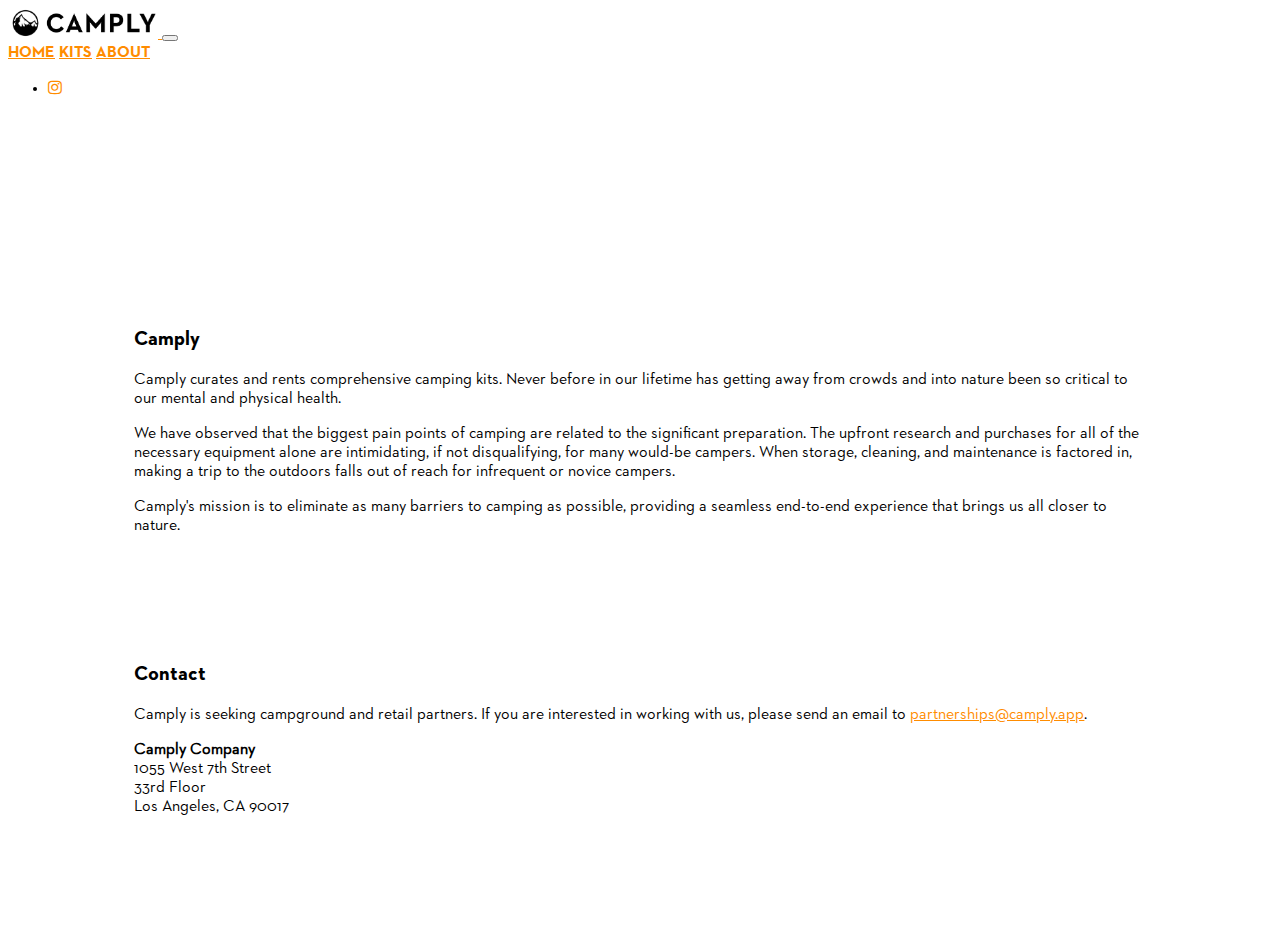
==== Camply/pages/about.html @ 9fa65520 "About" ====
<!doctype html>
<html lang="en">

<head>
    <!-- Required meta tags -->
    <meta charset="utf-8">
    <meta name="viewport" content="width=device-width, initial-scale=1, shrink-to-fit=no">

    <!-- Bootstrap CSS -->
    <link rel="stylesheet" href="https://cdn.jsdelivr.net/npm/bootstrap@4.5.3/dist/css/bootstrap.min.css"
        integrity="sha384-TX8t27EcRE3e/ihU7zmQxVncDAy5uIKz4rEkgIXeMed4M0jlfIDPvg6uqKI2xXr2" crossorigin="anonymous">

    <!-- Icon Library -->
    <link rel="stylesheet" href="https://cdnjs.cloudflare.com/ajax/libs/font-awesome/4.7.0/css/font-awesome.min.css">

    <!-- Styles -->
    <link href="../css/styles.css" rel="stylesheet" type="text/css">

    <title>Camply | About</title>
</head>

<body>
    <!-- Navbar  -->
    <nav class="navbar navbar-expand-md navbar-light">
        <!-- Logo  -->
        <a class="navbar-brand" href="../index.html">
            <img src="../assets/images/camply-logo-black.png" alt="Camply Logo">
        </a>
        <button class="navbar-toggler" type="button" data-toggle="collapse" data-target="#navbarNavAltMarkup"
            aria-controls="navbarNavAltMarkup" aria-expanded="false" aria-label="Toggle navigation">
            <span class="navbar-toggler-icon"></span>
        </button>
        <!-- Navbar  -->
        <div class="collapse navbar-collapse" id="navbarNavAltMarkup">
            <div class="navbar-nav mx-auto">
                <a class="nav-item nav-link" href="../index.html">HOME</a>
                <a class="nav-item nav-link" href="../pages/kits.html">KITS</a>
                <a class="nav-item nav-link active" href="../pages/about.html">ABOUT</a>
            </div>
            <!-- Social Media Icons  -->
            <ul class="nav navbar-nav navbar-right">
                <li class="nav-item"><a href="https://www.instagram.com/camplyapp/" class="nav-link"><i
                            class="fa fa-instagram"></i></a></li>
            </ul>
        </div>
    </nav>

    <main>
        <div class="container-fluid">
            <!-- Jumbotron -->
            <div class="jumbotron jumbotron-fluid round firstanimation"
                style="background-image: url('../assets/images/about/cover/about.jpg')">
                <div class="text-center cover-space">
                    <h1 class="display-4 text-light">ABOUT US</h1>
                </div>
            </div>
            <!-- About-->
            <div class="row">
                <div class="col-lg-6">
                    <div class="text-space text-justify">
                        <h3>Camply</h3>
                        <p>Camply curates and rents comprehensive camping kits. Never before in our lifetime has getting
                            away from crowds and into nature been so critical to our mental and physical health.</p>
                        <p>We have observed that the biggest pain points of camping are related to the significant
                            preparation. The upfront research and purchases for all of the necessary equipment alone are
                            intimidating, if not disqualifying, for many would-be campers. When storage, cleaning, and
                            maintenance is factored in, making a trip to the outdoors falls out of reach for infrequent
                            or novice campers.</p>
                        <p>Camply's mission is to eliminate as many barriers to camping as possible, providing a
                            seamless end-to-end experience that brings us all closer to nature.</p>
                    </div>
                </div>
                <div class="col-lg-6 ">
                    <div class="text-space text-justify">
                        <h3>Contact</h3>
                        <p>Camply is seeking campground and retail partners. If you are interested in working with us,
                            please send an email to <a
                                href="mailto: partnerships@camply.app">partnerships@camply.app</a>.
                        </p>
                        <p><strong>Camply Company</strong><br>
                            1055 West 7th Street<br>
                            33rd Floor<br>
                            Los Angeles, CA 90017</p>
                    </div>
                </div>
            </div>
        </div>
    </main>

    <footer></footer>

    <!-- JavaScript -->
    <script src="https://code.jquery.com/jquery-3.5.1.slim.min.js"
        integrity="sha384-DfXdz2htPH0lsSSs5nCTpuj/zy4C+OGpamoFVy38MVBnE+IbbVYUew+OrCXaRkfj" crossorigin="anonymous">
    </script>
    <script src="https://cdn.jsdelivr.net/npm/bootstrap@4.5.3/dist/js/bootstrap.bundle.min.js"
        integrity="sha384-ho+j7jyWK8fNQe+A12Hb8AhRq26LrZ/JpcUGGOn+Y7RsweNrtN/tE3MoK7ZeZDyx" crossorigin="anonymous">
    </script>

    <script src="../js/script.js"></script>
</body>

</html>
---- Camply/css/styles.css ----
@font-face {
  font-family: Neutraface2TextBold;
  src: url(../assets/fonts/Neutraface2Text-Bold.otf);
}

@font-face {
  font-family: Neutraface2TextBook;
  src: url(../assets/fonts/Neutraface2Text-Book.otf);
}

a {
  color: darkorange;
}

a:hover {
  color: darkorange;
  text-decoration: underline;
}

nav,
h1,
h2 {
  font-family: 'Neutraface2TextBold';
}

h3 {
  font-family: 'Neutraface2TextBold';
  font-size: 20px;
}

.info {
  font-size: 20px;
}

body {
  font-family: 'Neutraface2TextBook';
  overflow-y: scroll;
  /* Add the ability to scroll */
}

.navbar-brand img {
  max-width: 150px;
}

.jumbotron {
  background-size: cover;
  background-position: center;
}

#title {
  margin: 3vw 0vw 1.5vw 1.5vw;
  font-size: 30px;
}

.round {
  border-radius: 2.5vw;
}

.roundless {
  border-radius: 2.5vw 2.5vw 0vw 0vw;
}

.centered {
  position: absolute;
  top: 50%;
  left: 50%;
  transform: translate(-50%, -50%);
  color: white;
}

.text-space {
  margin: 10% 10% 10% 10%;
}

.cover-space {
  margin: 5% 0% 5% 0%;
}

.shadow-space {
  margin: 1% 0% 1% 0%;
}

/* --------------- CAROUSEL --------------- */

.carousel-caption {
  transform: translateY(-50%);
  bottom: 0;
  top: 60%;
}

.bg-carousel1 {
  background-image: url('../assets/images/home/1.jpg');
}

.bg-carousel2 {
  background-image: url('../assets/images/home/2.jpg');
}

.bg-carousel3 {
  background-image: url('../assets/images/home/3.jpg');
}

.bg-carousel1,
.bg-carousel2,
.bg-carousel3 {
  height: calc(100vh - 56px);
  background-position: center;
  background-repeat: no-repeat;
  background-size: cover;
  position: relative;
}

@media screen and (max-width: 768px) {
  .carousel-caption {
    transform: translateY(-50%);
    bottom: 0;
    top: 50%;
  }
}

/* --------------- HORIZONTAL SCROLL --------------- */

.scrolling-wrapper {
  overflow-x: auto;
}

/* Hide scrollbar for Chrome, Safari and Opera */
div.scrolling-wrapper::-webkit-scrollbar {
  display: none;
}

/* Hide scrollbar for IE and Edge */
div.scrolling-wrapper {
  -ms-overflow-style: none;
}

/* Hide scrollbar for Chrome, Safari and Opera */
body::-webkit-scrollbar {
  display: none;
}

/* Hide scrollbar for IE and Edge */
body.scrolling-wrapper {
  -ms-overflow-style: none;
}

/* --------------- ANIMATIONS --------------- */

.firstanimation {
  opacity: 0;
  animation: appear .25s;
  animation-fill-mode: forwards;
}

.loadanimation {
  opacity: 0;
  animation: appear .5s;
  animation-fill-mode: forwards;
}

.oneanimation {
  opacity: 0;
  animation: appear .5s;
  animation-fill-mode: forwards;
}

.twoanimation {
  opacity: 0;
  animation: appear .75s;
  animation-fill-mode: forwards;
}

.threeanimation {
  opacity: 0;
  animation: appear 1s;
  animation-fill-mode: forwards;
}

.fouranimation {
  opacity: 0;
  animation: appear 1.25s;
  animation-fill-mode: forwards;
}

.fiveanimation {
  opacity: 0;
  animation: appear 1.5s;
  animation-fill-mode: forwards;
}

.sixanimation {
  opacity: 0;
  animation: appear 1.75s;
  animation-fill-mode: forwards;
}

.sevenanimation {
  opacity: 0;
  animation: appear 2s;
  animation-fill-mode: forwards;
}

.eightanimation {
  opacity: 0;
  animation: appear 2.25s;
  animation-fill-mode: forwards;
}

.big:hover {
  transform: scale(1.025);
}

@keyframes appear {
  0% {
    opacity: 0;
  }

  100% {
    opacity: 1;
  }
}
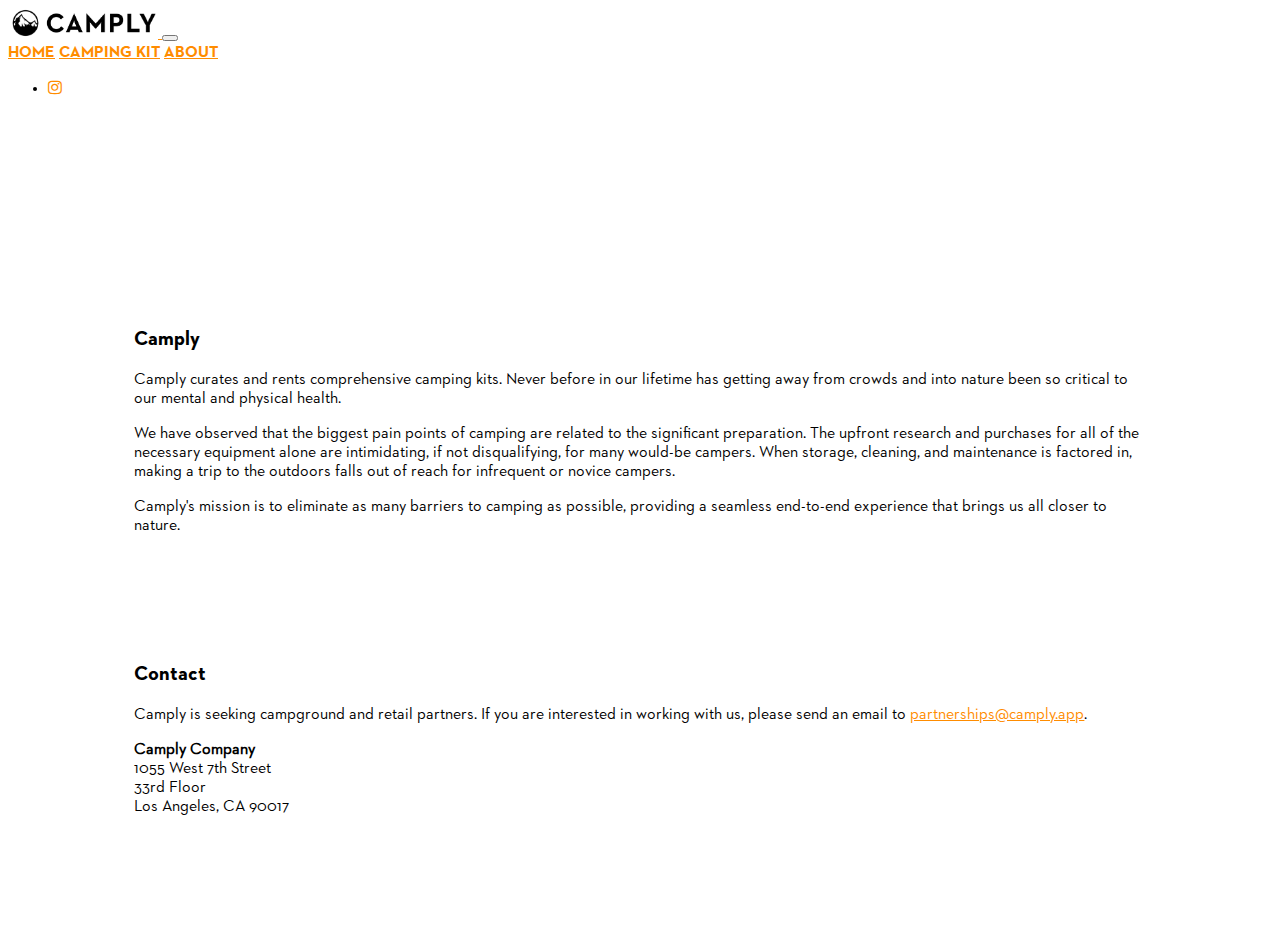
==== commit 7290e261: "Iterations" ====
--- a/Camply/pages/about.html
+++ b/Camply/pages/about.html
@@ -15,6 +15,9 @@
 
     <!-- Styles -->
     <link href="../css/styles.css" rel="stylesheet" type="text/css">
+
+    <!-- Favicon -->
+    <link rel="shortcut icon" type="image/png" href="../assets/images/camply-favicon.png">
 
     <title>Camply | About</title>
 </head>
@@ -34,12 +37,12 @@
         <div class="collapse navbar-collapse" id="navbarNavAltMarkup">
             <div class="navbar-nav mx-auto">
                 <a class="nav-item nav-link" href="../index.html">HOME</a>
-                <a class="nav-item nav-link" href="../pages/kits.html">KITS</a>
+                <a class="nav-item nav-link" href="../pages/camping.html">CAMPING KIT</a>
                 <a class="nav-item nav-link active" href="../pages/about.html">ABOUT</a>
             </div>
             <!-- Social Media Icons  -->
             <ul class="nav navbar-nav navbar-right">
-                <li class="nav-item"><a href="https://www.instagram.com/camplyapp/" class="nav-link"><i
+                <li class="nav-item"><a href="https://www.instagram.com/camplyapp/" target="_blank" class="nav-link"><i
                             class="fa fa-instagram"></i></a></li>
             </ul>
         </div>
